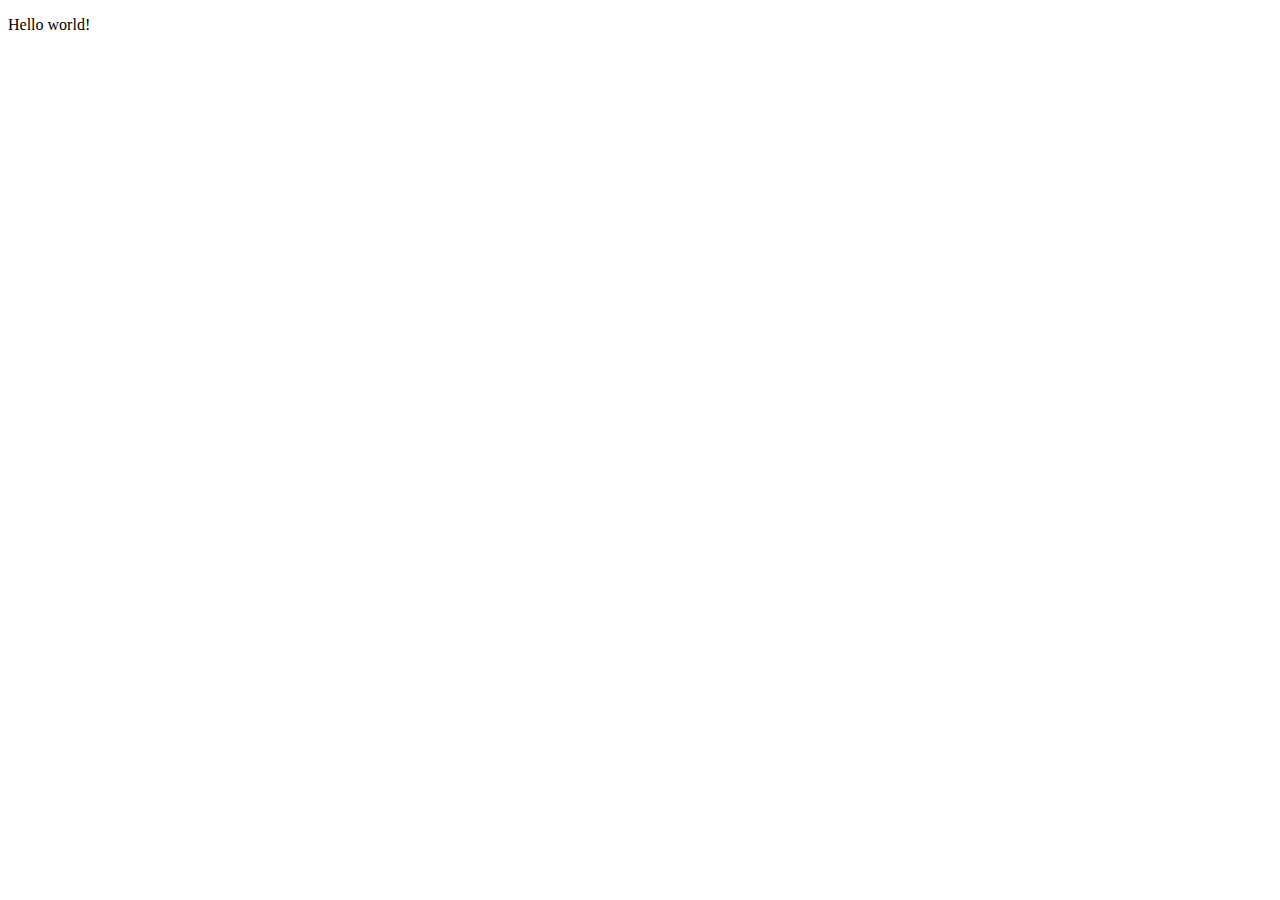
==== index.html @ fd649dba "initial commit" ====
<!DOCTYPE html>
<html lang="en">
  <head>
    <meta charset="UTF-8" />
    <meta name="viewport" content="width=device-width, initial-scale=1.0" />
    <link rel="stylesheet" href="./styles/style.css" />
    <title>Shinless</title>
  </head>
  <body>
    <p>Hello world!</p>
  </body>
</html>
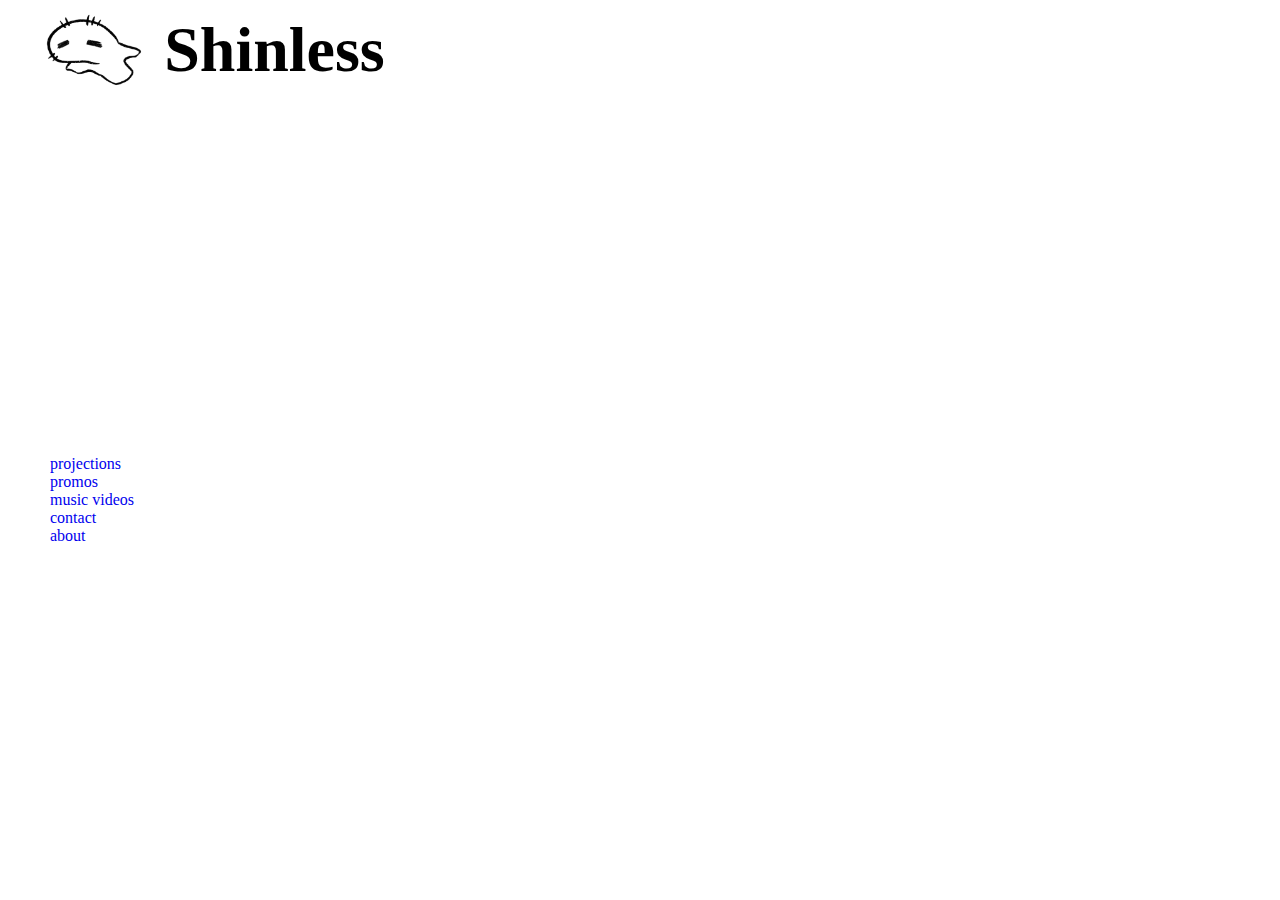
==== commit fdb7752a: "Add basic layout for header and nav bar." ====
--- a/index.html
+++ b/index.html
@@ -7,6 +7,28 @@
     <title>Shinless</title>
   </head>
   <body>
-    <p>Hello world!</p>
+    <header>
+      <div class="header">
+        <img
+          class="anything-boy"
+          src="./styles/images/anythingBoy.png"
+          alt="anything boy logo"
+        />
+        <h1>Shinless</h1>
+      </div>
+    </header>
+    <main>
+      <aside class="flex-left">
+        <nav>
+          <ul class="nav-list">
+            <li><a href="#">projections</a></li>
+            <li><a href="#">promos</a></li>
+            <li><a href="#">music videos</a></li>
+            <li><a href="#">contact</a></li>
+            <li><a href="#">about</a></li>
+          </ul>
+        </nav>
+      </aside>
+    </main>
   </body>
 </html>
--- a/styles/style.css
+++ b/styles/style.css
@@ -0,0 +1,36 @@
+* {
+  margin: 0;
+  padding: 0;
+  box-sizing: border-box;
+}
+
+.header {
+  display: flex;
+  align-items: center;
+  height: 100px;
+}
+
+.anything-boy {
+  margin-left: 40px;
+  height: 80px;
+}
+
+h1 {
+  margin-left: 20px;
+  font-size: 4rem;
+}
+
+nav {
+  display: flex;
+  height: calc(100vh - 100px);
+  align-items: center;
+  margin-left: 50px;
+}
+
+li {
+  list-style: none;
+}
+
+a {
+  text-decoration: none;
+}
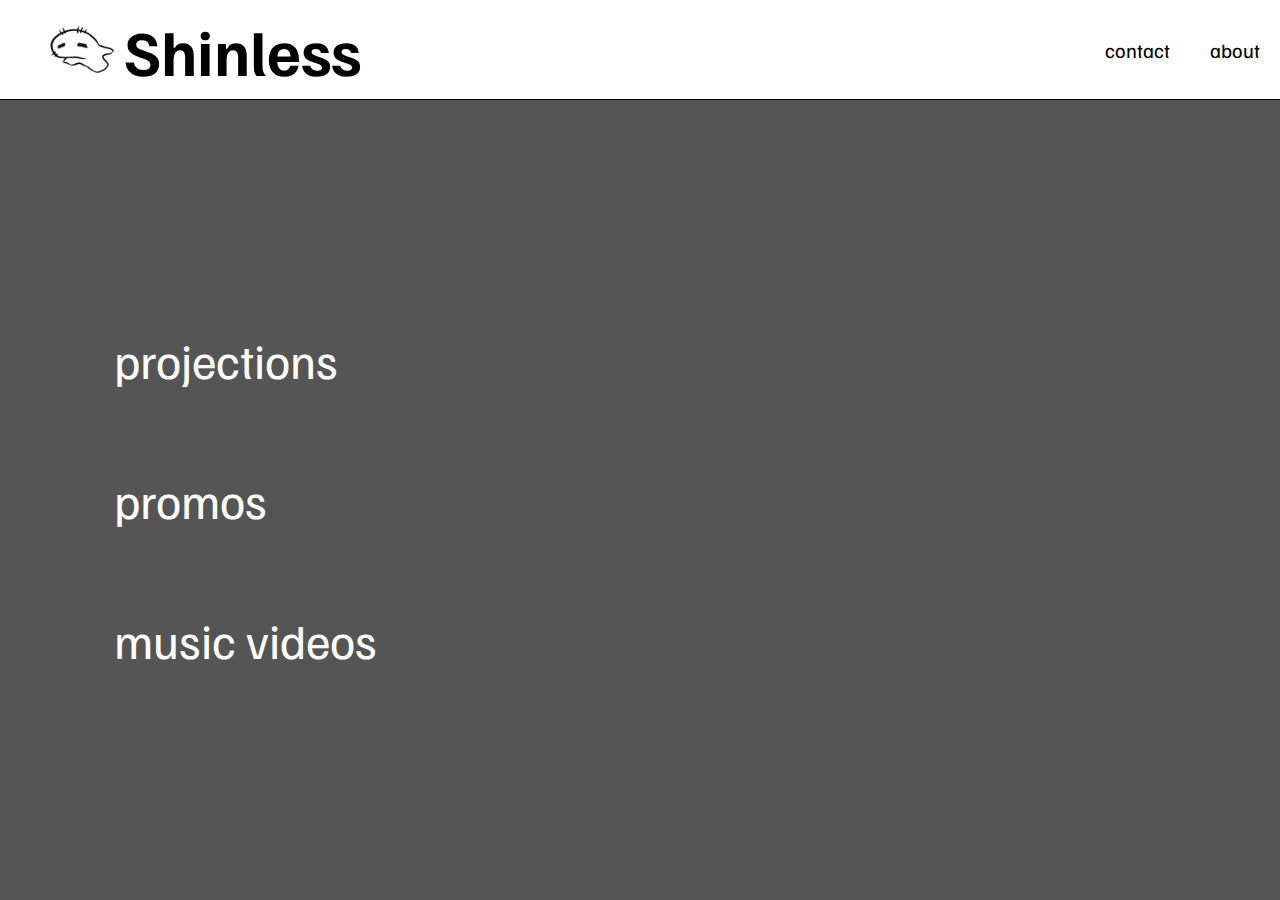
==== commit 8303764c: "Add styling to header and nav bar and add video for background." ====
--- a/index.html
+++ b/index.html
@@ -9,23 +9,36 @@
   <body>
     <header>
       <div class="header">
-        <img
-          class="anything-boy"
-          src="./styles/images/anythingBoy.png"
-          alt="anything boy logo"
-        />
-        <h1>Shinless</h1>
+        <div class="head-left">
+          <img
+            class="anything-boy"
+            src="./styles/images/anythingBoy_1.png"
+            alt="anything boy logo"
+          />
+          <h1>Shinless</h1>
+        </div>
+        <div class="head-right">
+          <ul>
+            <li>contact</li>
+            <li>about</li>
+          </ul>
+        </div>
       </div>
     </header>
     <main>
+      <video
+        autoplay
+        muted
+        loop
+        class="bg-vid"
+        src="./styles/videos/shinlessBG.mp4"
+      ></video>
       <aside class="flex-left">
         <nav>
           <ul class="nav-list">
             <li><a href="#">projections</a></li>
             <li><a href="#">promos</a></li>
             <li><a href="#">music videos</a></li>
-            <li><a href="#">contact</a></li>
-            <li><a href="#">about</a></li>
           </ul>
         </nav>
       </aside>
--- a/styles/style.css
+++ b/styles/style.css
@@ -1,36 +1,86 @@
+@import url('https://fonts.googleapis.com/css2?family=Familjen+Grotesk:ital,wght@0,400..700;1,400..700&display=swap');
+
 * {
   margin: 0;
   padding: 0;
   box-sizing: border-box;
 }
 
+body {
+  font-family: 'Familjen Grotesk';
+  overflow: hidden;
+}
+
+li {
+  list-style: none;
+}
+
+a,
+a:visited {
+  text-decoration: none;
+  color: #fff;
+}
+
 .header {
   display: flex;
   align-items: center;
+  justify-content: space-between;
   height: 100px;
+  border-bottom: solid 1px #000;
+}
+
+.head-left {
+  display: flex;
+  align-items: center;
+}
+
+.head-right {
+  ul {
+    display: flex;
+    align-items: center;
+
+    li {
+      margin: 20px;
+      font-size: 1.25rem;
+    }
+  }
 }
 
 .anything-boy {
-  margin-left: 40px;
-  height: 80px;
+  margin-left: 50px;
+  width: 4rem;
 }
 
 h1 {
-  margin-left: 20px;
+  margin-left: 10px;
   font-size: 4rem;
+  font-weight: 900;
+}
+
+main {
+  background-color: #000a;
 }
 
 nav {
   display: flex;
   height: calc(100vh - 100px);
   align-items: center;
-  margin-left: 50px;
+  margin-left: calc(50px + 4rem);
 }
 
-li {
-  list-style: none;
+.nav-list li {
+  margin: 80px 0px;
+  font-size: 3rem;
+  color: #fff;
 }
 
-a {
-  text-decoration: none;
+li:hover {
+  margin-left: 10px;
 }
+
+.bg-vid {
+  position: absolute;
+  /* min-height: 100vh; */
+  min-width: 100vw;
+  z-index: -1;
+}
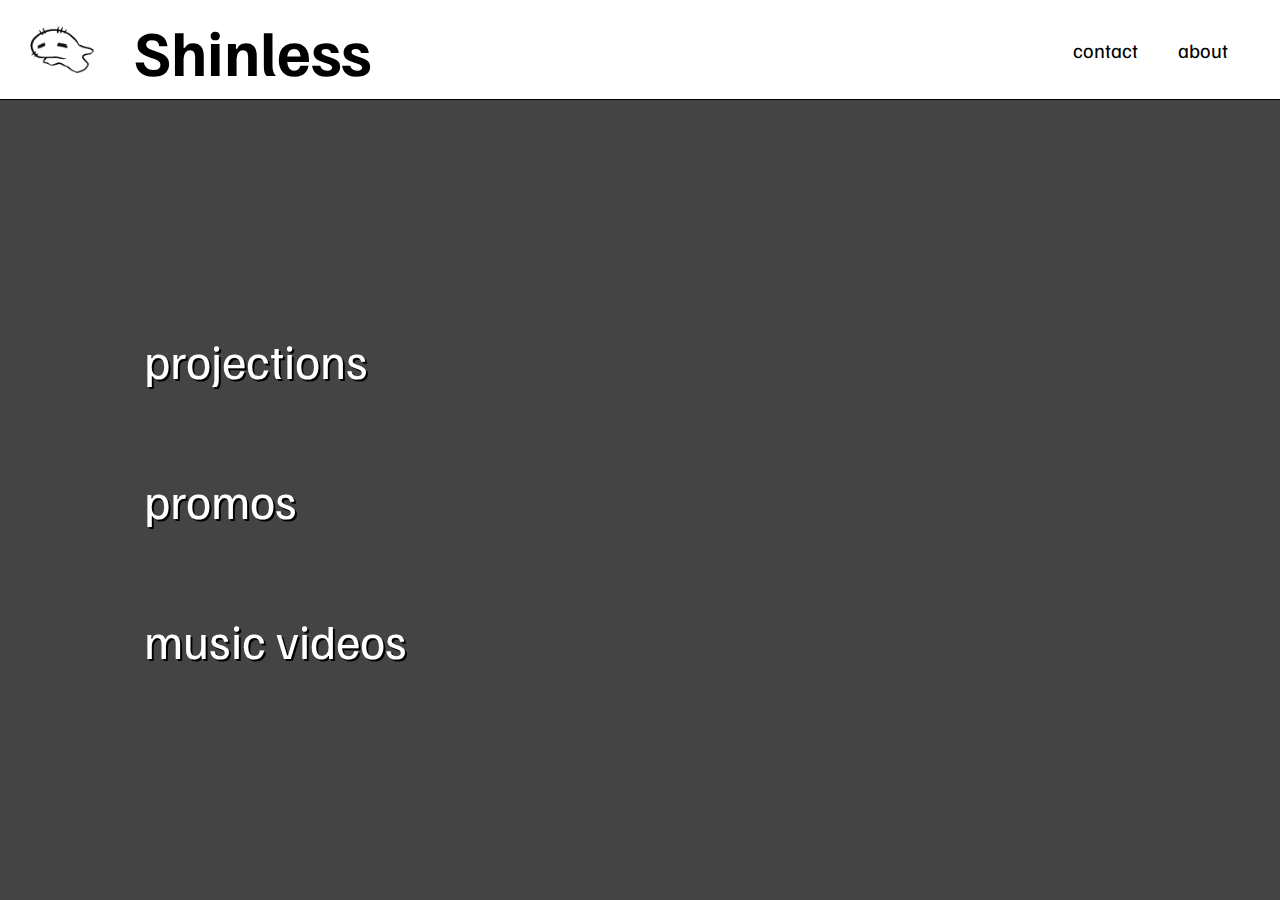
==== commit 15810b52: "Add root element for header height and add new media query for small screens." ====
--- a/index.html
+++ b/index.html
@@ -10,17 +10,19 @@
     <header>
       <div class="header">
         <div class="head-left">
-          <img
-            class="anything-boy"
-            src="./styles/images/anythingBoy_1.png"
-            alt="anything boy logo"
-          />
-          <h1>Shinless</h1>
+          <a href="./index.html">
+            <img
+              class="anything-boy"
+              src="./styles/images/anythingBoy_1.png"
+              alt="anything boy logo"
+            />
+            <h1>Shinless</h1>
+          </a>
         </div>
         <div class="head-right">
           <ul>
-            <li>contact</li>
-            <li>about</li>
+            <li><a href="./contact.html">contact</a></li>
+            <li><a href="./about.html">about</a></li>
           </ul>
         </div>
       </div>
@@ -31,17 +33,18 @@
         muted
         loop
         class="bg-vid"
-        src="./styles/videos/shinlessBG.mp4"
+        src="./styles/videos/shinlessReelBG.mp4"
       ></video>
       <aside class="flex-left">
         <nav>
           <ul class="nav-list">
-            <li><a href="#">projections</a></li>
-            <li><a href="#">promos</a></li>
-            <li><a href="#">music videos</a></li>
+            <li><a href="./projections.html">projections</a></li>
+            <li><a href="./promos.html">promos</a></li>
+            <li><a href="/music-videos.html">music videos</a></li>
           </ul>
         </nav>
       </aside>
+      <aside class="flex-right"></aside>
     </main>
   </body>
 </html>
--- a/styles/style.css
+++ b/styles/style.css
@@ -6,9 +6,13 @@
   box-sizing: border-box;
 }
 
+:root {
+  --header-height: 100px;
+}
+
 body {
   font-family: 'Familjen Grotesk';
-  overflow: hidden;
+  background-color: #444;
 }
 
 li {
@@ -18,23 +22,32 @@
 a,
 a:visited {
   text-decoration: none;
-  color: #fff;
+  color: #000;
+}
+
+header {
+  position: fixed;
+  top: 0;
+  left: 0;
+  width: 100%;
+  background: #fff;
 }
 
 .header {
   display: flex;
   align-items: center;
   justify-content: space-between;
-  height: 100px;
+  height: var(--header-height);
   border-bottom: solid 1px #000;
 }
 
-.head-left {
+.head-left a {
   display: flex;
   align-items: center;
 }
 
 .head-right {
+  margin-right: 2rem;
   ul {
     display: flex;
     align-items: center;
@@ -47,7 +60,7 @@
 }
 
 .anything-boy {
-  margin-left: 50px;
+  margin: 0px 30px 0px 30px;
   width: 4rem;
 }
 
@@ -57,30 +70,239 @@
   font-weight: 900;
 }
 
+p {
+  color: #fff;
+  font-size: 1.5rem;
+}
+
 main {
-  background-color: #000a;
+  /* background-color: #444a; */
+  display: flex;
+  justify-content: right;
+  overflow: hidden;
+  height: 100vh;
+}
+
+.flex-left {
+  margin-top: var(--header-height);
+  width: 30vw;
+}
+
+.flex-right {
+  padding: auto 50px;
+  width: 70vw;
+  display: flex;
+  flex-direction: column;
+  justify-content: center;
+  align-items: center;
+  overflow-y: auto;
+  overflow-x: hidden;
+  max-height: 100%;
+  flex: 1;
+}
+
+.spaced-heading {
+  color: #fff;
+  margin-top: 15vh;
 }
 
 nav {
-  display: flex;
-  height: calc(100vh - 100px);
+  position: fixed;
+  display: flex;
+  height: calc(100vh - var(--header-height));
   align-items: center;
-  margin-left: calc(50px + 4rem);
+  margin-left: calc(4rem + 80px);
 }
 
 .nav-list li {
   margin: 80px 0px;
   font-size: 3rem;
-  color: #fff;
-}
-
-li:hover {
+  a {
+    color: #fff;
+  }
+  text-shadow: 2px 2px #000;
+}
+
+.nav-list li:hover {
   margin-left: 10px;
 }
 
 .bg-vid {
   position: absolute;
-  /* min-height: 100vh; */
+  min-height: 100vh;
   min-width: 100vw;
   z-index: -1;
-}
+  object-fit: cover;
+}
+
+/* PROMO */
+
+.promo-vids {
+  margin: 50px var(--header-height);
+  width: 80%;
+  aspect-ratio: 16/9;
+}
+
+/* CONTACT */
+
+.contact-main {
+  width: 100vw;
+  height: 100vh;
+  background-color: #222a;
+}
+
+.contact-main .flex-right {
+  justify-content: center;
+}
+
+.contact-main .flex-right :first-child {
+  margin-top: 0;
+}
+
+.anything-boy-bg {
+  position: absolute;
+  bottom: -200px;
+  right: -200px;
+}
+
+.contact-list {
+  font-size: 3rem;
+  color: #fff;
+  z-index: 1;
+}
+
+/* MUSIC VIDEOS */
+
+/* ABOUT */
+
+.about-main {
+  height: 100vh;
+}
+
+.about {
+  width: 50%;
+  margin-top: 0;
+  align-items: start;
+}
+
+/* PROJECTIONS */
+
+.projections-main {
+  height: 100vh;
+  p {
+    width: 80%;
+    margin-bottom: 30px;
+  }
+  .flex-right img {
+    width: 80%;
+    border-radius: 10px;
+  }
+  background-color: #333a;
+}
+
+/* MEDIA QUERIES */
+
+@media (max-width: 1200px) {
+  nav {
+    margin-left: 50px;
+    .nav-list li {
+      font-size: 2rem;
+    }
+  }
+}
+
+@media (max-width: 768px) {
+  main {
+    flex-direction: column;
+    display: block;
+  }
+
+  .anything-boy {
+    display: none;
+  }
+
+  h1 {
+    padding-left: 10px;
+    font-size: 2rem;
+  }
+
+  /* NEED TO CENTER VIDEO RESONSIVELY */
+  .bg-vid {
+    /* transform: translateX(-50vw) translateY(-50vh); */
+    max-width: 100%;
+    /* object-fit: cover; */
+  }
+
+  .flex-left {
+    nav {
+      margin: 0;
+      position: fixed;
+      top: var(--header-height);
+      height: 70px;
+      width: 100vw;
+      background-color: #333;
+      border-bottom: solid 1px #000;
+    }
+    ul {
+      display: flex;
+      li {
+        padding: 10px;
+        font-size: 1.2rem;
+        margin: 0;
+      }
+    }
+  }
+  .flex-right {
+    margin: 30px 5vw;
+    width: 90vw;
+  }
+  .spaced-heading,
+  .flex-right p {
+    margin: var(--header-height) 0 10px;
+    width: 80%;
+    font-size: 1.5rem;
+    text-align: center;
+  }
+
+  .promo-vids {
+    margin: 20px 10px;
+  }
+
+  .contact-list {
+    position: relative;
+    font-size: 2rem;
+  }
+
+  .contact-main .flex-right :first-child {
+    margin-top: var(--header-height);
+  }
+
+  .anything-boy-bg {
+    bottom: -400px;
+    right: -600px;
+  }
+
+  .about {
+    display: flex;
+    flex-direction: column;
+    align-items: left;
+    width: 90%;
+    margin: 170px 0;
+    h2 {
+      margin-top: 0;
+      font-size: 2rem;
+    }
+    p {
+      width: 90%;
+      text-align: left;
+      font-size: 1.5rem;
+      margin-top: 10px;
+    }
+  }
+}
+
+@media (max-width: 500px) {
+  .contact-list {
+    font-size: 1.5rem;
+  }
+}
